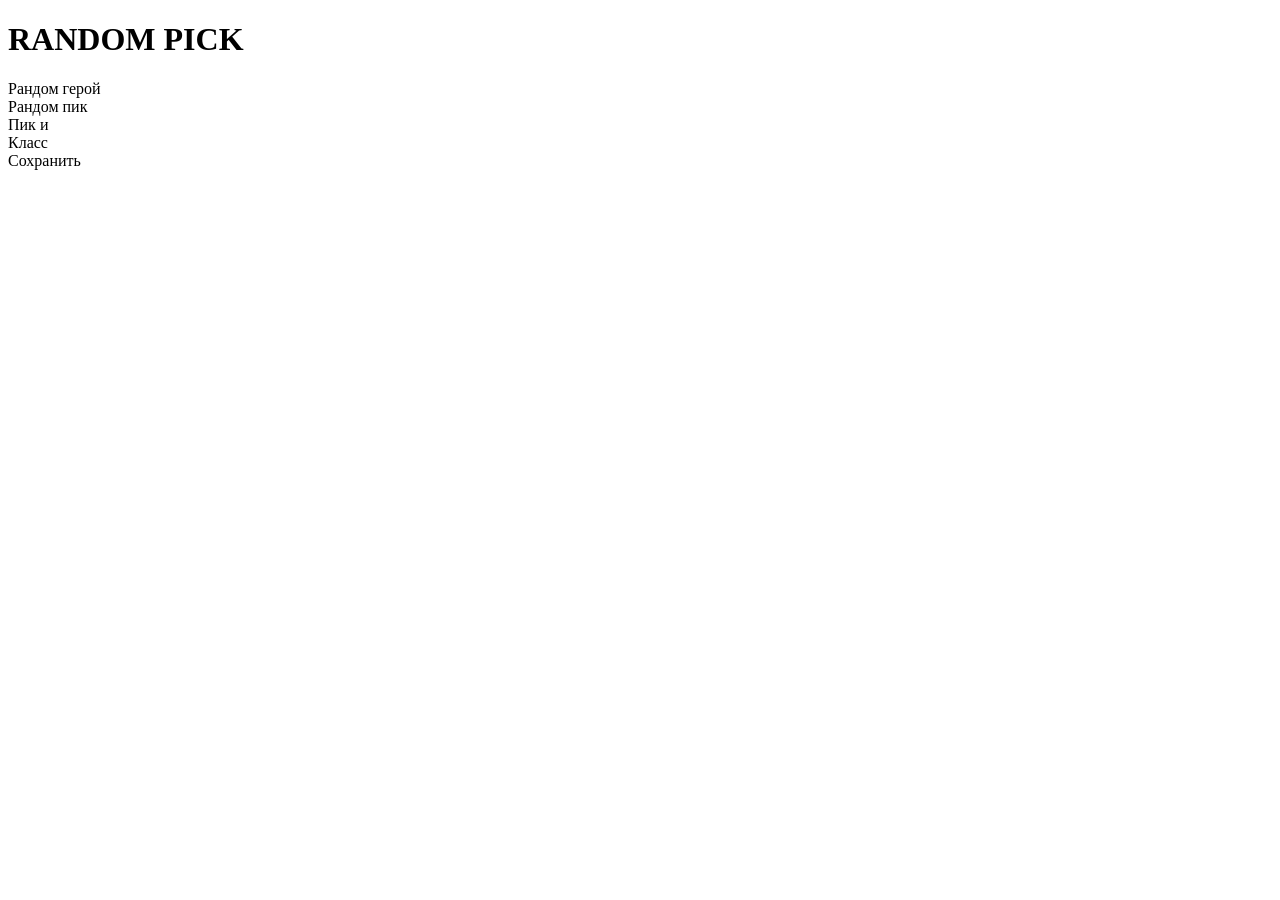
==== earthindex.html @ c7bc1d04 "Update earthindex.html" ====
<!DOCTYPE html>
<html lang=ru">
<head>
    <meta charset="UTF-8">
    <meta name="viewport" content="width=device-width, initial-scale=1.0">
    <title>Document</title>
    <link rel="stylesheet" href="style.css">
</head>
<body>
     <script src="main.js"></script>
    <h1 class="main-title">RANDOM PICK</h1>
    <div class ="container">
        <div class ="cell">Рандом герой</div>
        <div class ="cell">Рандом пик</div>
        <div class ="cell">Пик и </div>
        <div class ="cell">Класс</div>
        <div class ="cell">Сохранить</div>
    </div>
</body>
</html>
---- style.css ----

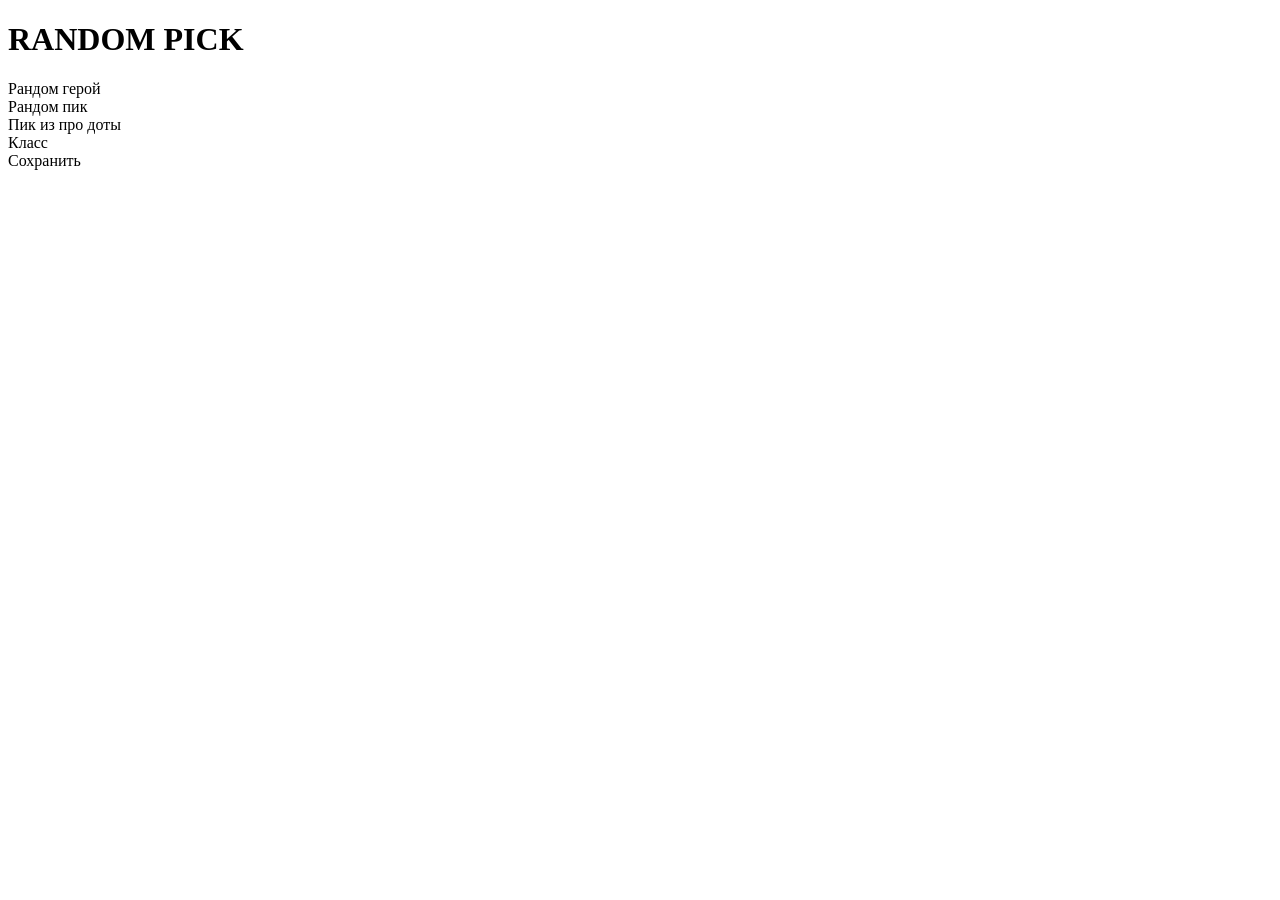
==== commit 73cfc1b2: "изменил 3 ячейку" ====
--- a/earthindex.html
+++ b/earthindex.html
@@ -12,7 +12,7 @@
     <div class ="container">
         <div class ="cell">Рандом герой</div>
         <div class ="cell">Рандом пик</div>
-        <div class ="cell">Пик и </div>
+        <div class ="cell">Пик из про доты </div>
         <div class ="cell">Класс</div>
         <div class ="cell">Сохранить</div>
     </div>
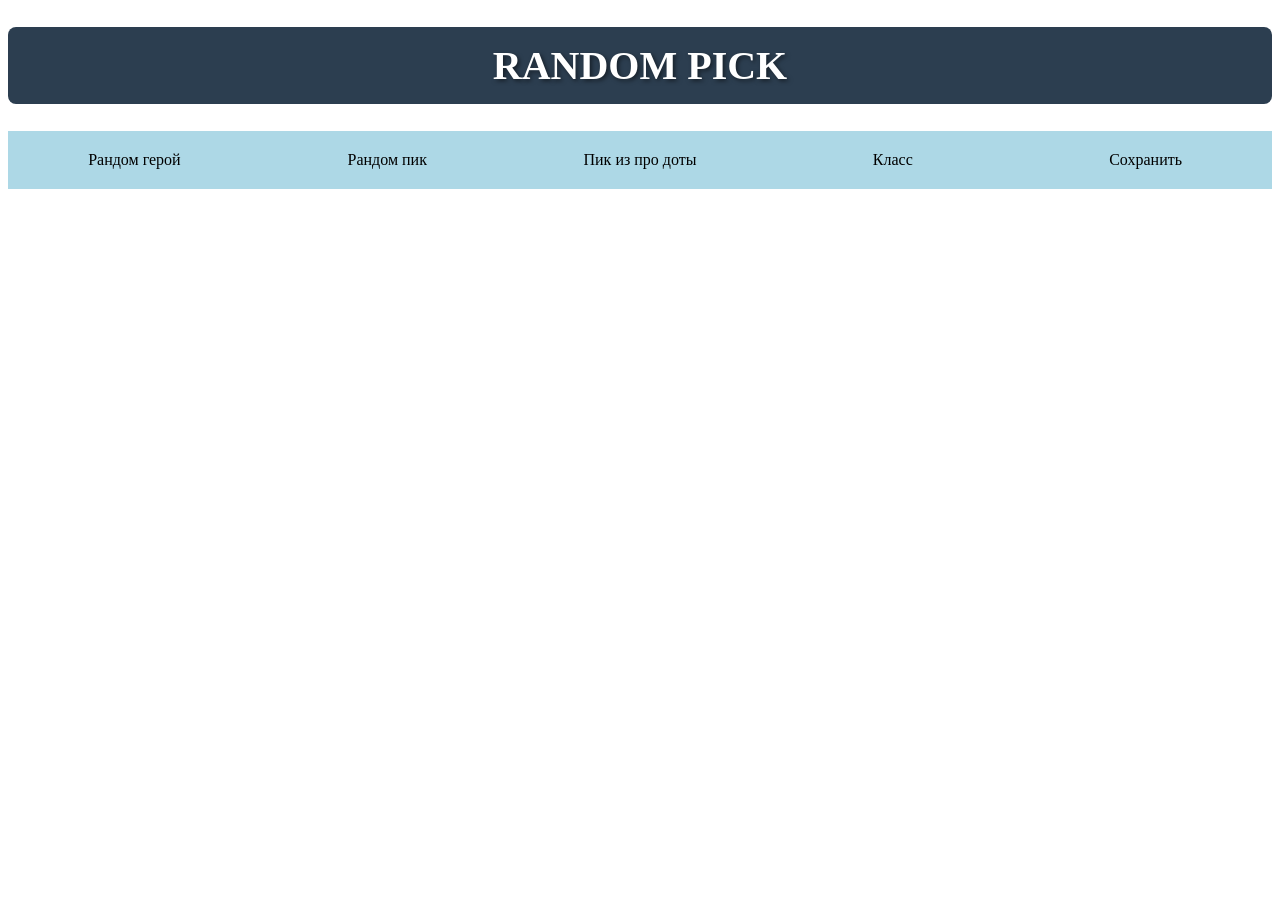
==== commit 656e7ac6: "Изменил название" ====
--- a/earthindex.html
+++ b/earthindex.html
@@ -4,10 +4,10 @@
     <meta charset="UTF-8">
     <meta name="viewport" content="width=device-width, initial-scale=1.0">
     <title>Document</title>
-    <link rel="stylesheet" href="style.css">
+    <link rel="stylesheet" href="earthstyle.css">
 </head>
 <body>
-     <script src="main.js"></script>
+     <script src="earthmain.js"></script>
     <h1 class="main-title">RANDOM PICK</h1>
     <div class ="container">
         <div class ="cell">Рандом герой</div>
--- a/earthstyle.css
+++ b/earthstyle.css
@@ -0,0 +1,23 @@
+.main-title {
+  font-size: 40px;
+  color: #ffffff;
+  background-color: #2c3e50;
+  padding: 15px;
+  border-radius: 8px;
+  text-shadow: 2px 2px 4px rgba(0,0,0,0.5); 
+  text-align: center;
+}
+
+.container {
+  display: flex;
+  justify-content: space-between; 
+  width: 100%;
+}
+
+.cell {
+  width: 30%;
+  background-color: lightblue;
+  text-align: center;
+  padding: 20px;
+  
+}
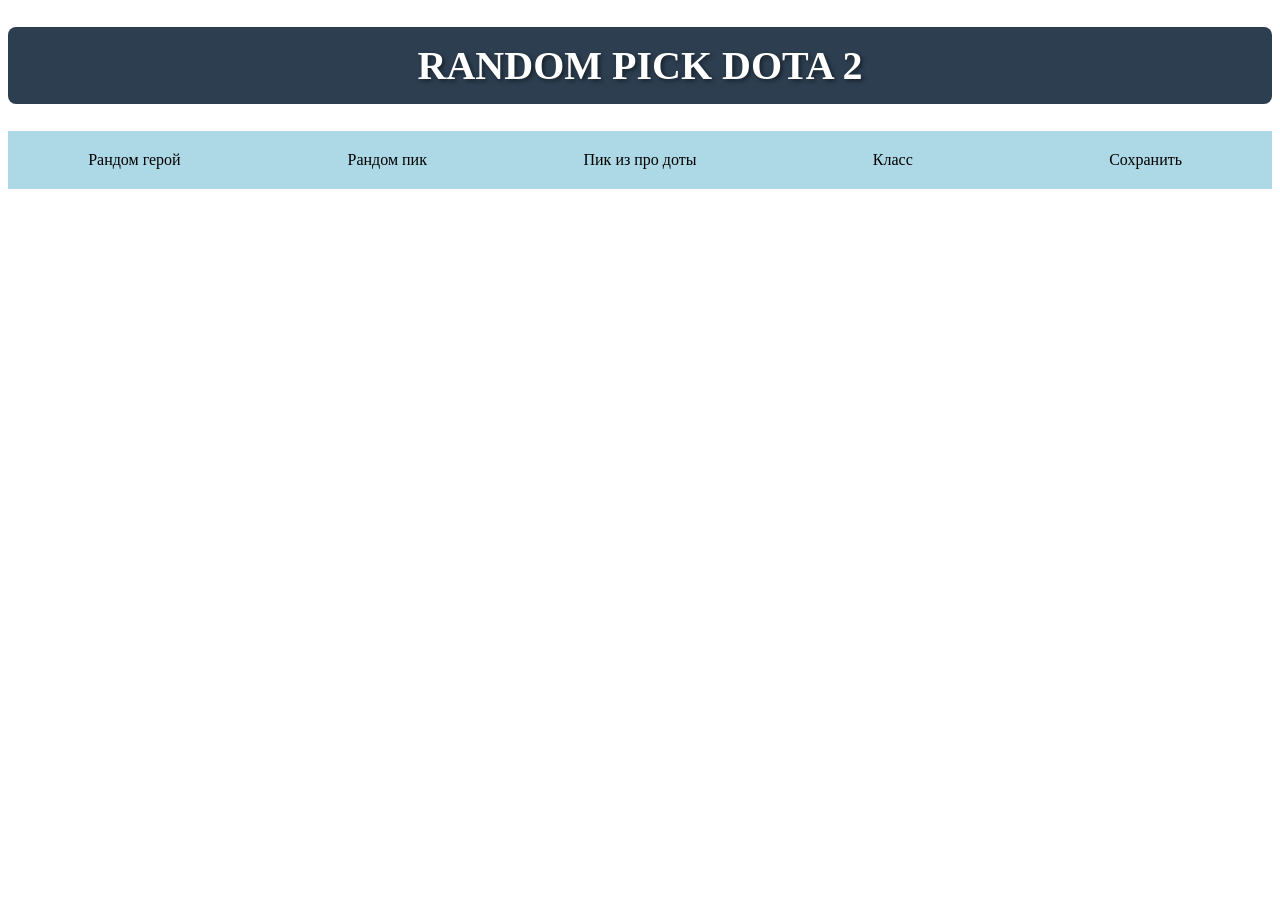
==== commit 3ad5daa9: "изменить название" ====
--- a/earthindex.html
+++ b/earthindex.html
@@ -8,7 +8,7 @@
 </head>
 <body>
      <script src="earthmain.js"></script>
-    <h1 class="main-title">RANDOM PICK</h1>
+    <h1 class="main-title">RANDOM PICK DOTA 2</h1>
     <div class ="container">
         <div class ="cell">Рандом герой</div>
         <div class ="cell">Рандом пик</div>
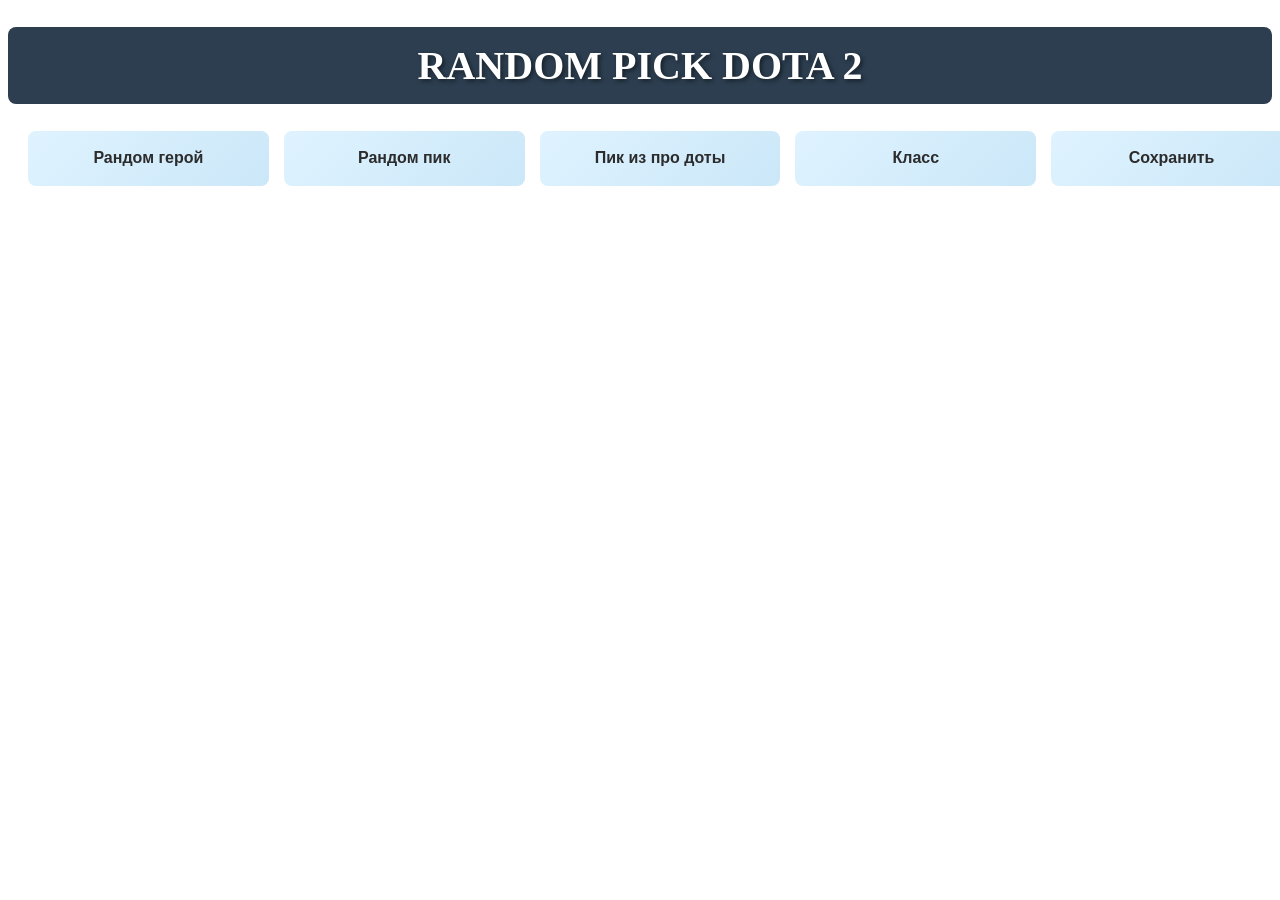
==== commit 5e4191a9: "сделать ячейки кнопками" ====
--- a/earthindex.html
+++ b/earthindex.html
@@ -8,13 +8,17 @@
 </head>
 <body>
      <script src="earthmain.js"></script>
+
+     
     <h1 class="main-title">RANDOM PICK DOTA 2</h1>
-    <div class ="container">
-        <div class ="cell">Рандом герой</div>
-        <div class ="cell">Рандом пик</div>
-        <div class ="cell">Пик из про доты </div>
-        <div class ="cell">Класс</div>
-        <div class ="cell">Сохранить</div>
+
+   <div class="menu">
+    <button class="menu-btn">Рандом герой</button>
+    <button class="menu-btn">Рандом пик</button>
+    <button class="menu-btn">Пик из про доты</button>
+    <button class="menu-btn">Класс</button>
+    <button class="menu-btn">Сохранить</button>
     </div>
+
 </body>
 </html>
--- a/earthstyle.css
+++ b/earthstyle.css
@@ -8,8 +8,9 @@
   text-align: center;
 }
 
-.container {
+.menu {
   display: flex;
+  gap : 15px;
   justify-content: space-between; 
   width: 100%;
 }
@@ -19,5 +20,75 @@
   background-color: lightblue;
   text-align: center;
   padding: 20px;
-  
+  border-radius: 5%;
 }
+
+.menu {
+    display: flex;
+    justify-content: space-between;
+    gap: 15px;
+    margin: 20px;
+}
+
+.menu-btn {
+    flex: 1;
+    height: 55px;
+
+    border: none;
+    border-radius: 8px;
+
+    background: linear-gradient(
+        135deg,
+        #dff3ff,
+        #cbe7f8
+    );
+
+    color: #2c2c2c;
+    font-size: 16px;
+    font-weight: 600;
+    cursor: pointer;
+
+    transition: all 0.3s ease;
+    position: relative;
+    overflow: hidden;
+}
+
+/* Эффект блика */
+.menu-btn::before {
+    content: "";
+    position: absolute;
+    top: 0;
+    left: -120%;
+    width: 100%;
+    height: 100%;
+
+    background: linear-gradient(
+        120deg,
+        transparent,
+        rgba(255,255,255,0.6),
+        transparent
+    );
+
+    transition: 0.6s;
+}
+
+/* Наведение */
+.menu-btn:hover {
+    transform: translateY(-4px);
+    box-shadow: 0 8px 20px rgba(0, 100, 255, 0.25);
+    background: linear-gradient(
+        135deg,
+        #eef9ff,
+        #d8efff
+    );
+}
+
+.menu-btn:hover::before {
+    left: 120%;
+}
+
+/* Нажатие */
+.menu-btn:active {
+    transform: scale(0.96);
+    box-shadow: 0 3px 10px rgba(0,0,0,0.2);
+}
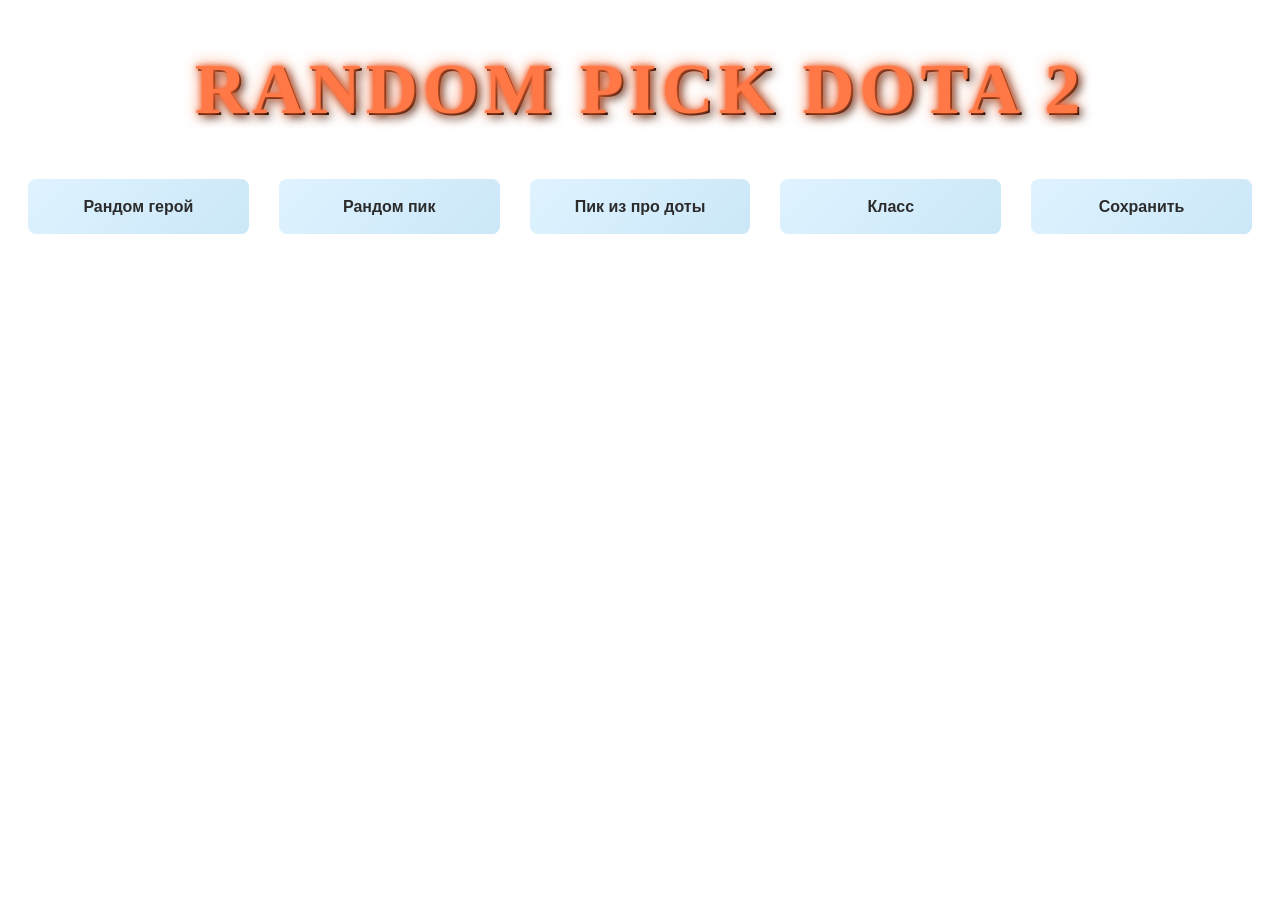
==== commit 62624d67: "дохренища изменений" ====
--- a/earthindex.html
+++ b/earthindex.html
@@ -9,8 +9,17 @@
 <body>
      <script src="earthmain.js"></script>
 
-     
-    <h1 class="main-title">RANDOM PICK DOTA 2</h1>
+    <h1 class="main-title"> RANDOM PICK DOTA 2 </h1>
+
+    <style>
+        body { 
+    background-image: url('https://i.pinimg.com/originals/cd/b7/e6/cdb7e6dd41bb0fdb0a319a72c4f10733.jpg');
+    background-size: cover; 
+    background-position: center; 
+    background-attachment: fixed; 
+    background-repeat: no-repeat; 
+        }
+    </style>
 
    <div class="menu">
     <button class="menu-btn">Рандом герой</button>
--- a/earthstyle.css
+++ b/earthstyle.css
@@ -1,20 +1,28 @@
-.main-title {
-  font-size: 40px;
-  color: #ffffff;
-  background-color: #2c3e50;
-  padding: 15px;
-  border-radius: 8px;
-  text-shadow: 2px 2px 4px rgba(0,0,0,0.5); 
-  text-align: center;
+/* Заголовок*/
+.main-title{
+    font-size:72px;
+    text-align:center;
+    color:#ff7846;
+    font-family:'Georgia', serif;
+    text-transform:uppercase;
+    letter-spacing:5px;
+
+    text-shadow:
+        0 0 5px #ff6b35,
+        0 0 15px #ff6b35,
+        2px 2px 0 #000,
+        4px 4px 10px rgba(0,0,0,.8);
+
+    animation:pulse 5s infinite;
 }
 
-.menu {
-  display: flex;
-  gap : 15px;
-  justify-content: space-between; 
-  width: 100%;
+@keyframes pulse{
+    0%{transform:scale(1);}
+    50%{transform:scale(1.03);}
+    100%{transform:scale(1);}
 }
 
+/* Ячейки*/
 .cell {
   width: 30%;
   background-color: lightblue;
@@ -23,10 +31,11 @@
   border-radius: 5%;
 }
 
+/* Ячейки в кнопки*/
 .menu {
     display: flex;
     justify-content: space-between;
-    gap: 15px;
+    gap: 30px;
     margin: 20px;
 }
 
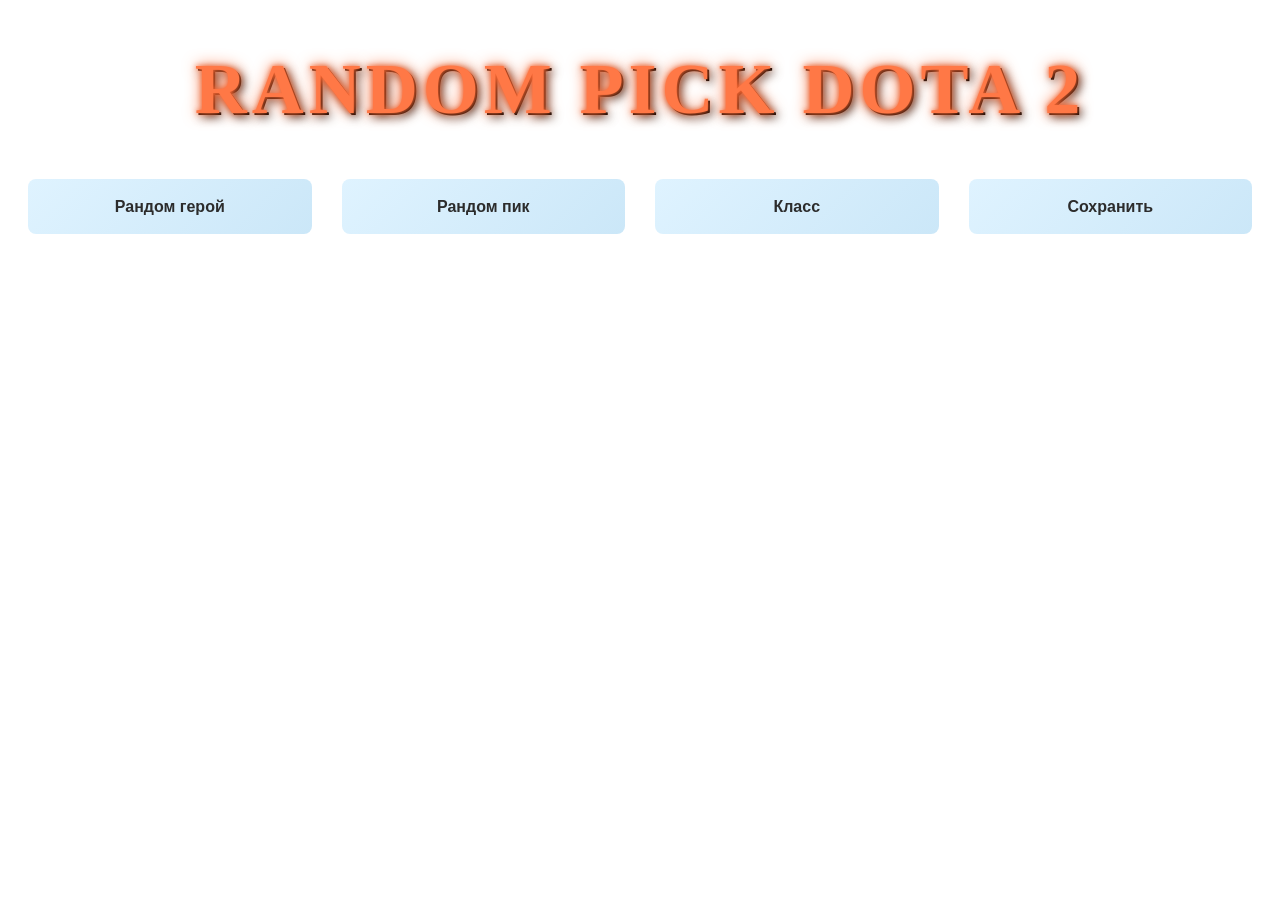
==== commit f5a5eeb1: "." ====
--- a/earthindex.html
+++ b/earthindex.html
@@ -24,10 +24,9 @@
    <div class="menu">
     <button class="menu-btn">Рандом герой</button>
     <button class="menu-btn">Рандом пик</button>
-    <button class="menu-btn">Пик из про доты</button>
     <button class="menu-btn">Класс</button>
     <button class="menu-btn">Сохранить</button>
     </div>
 
 </body>
-</html>
+</html>
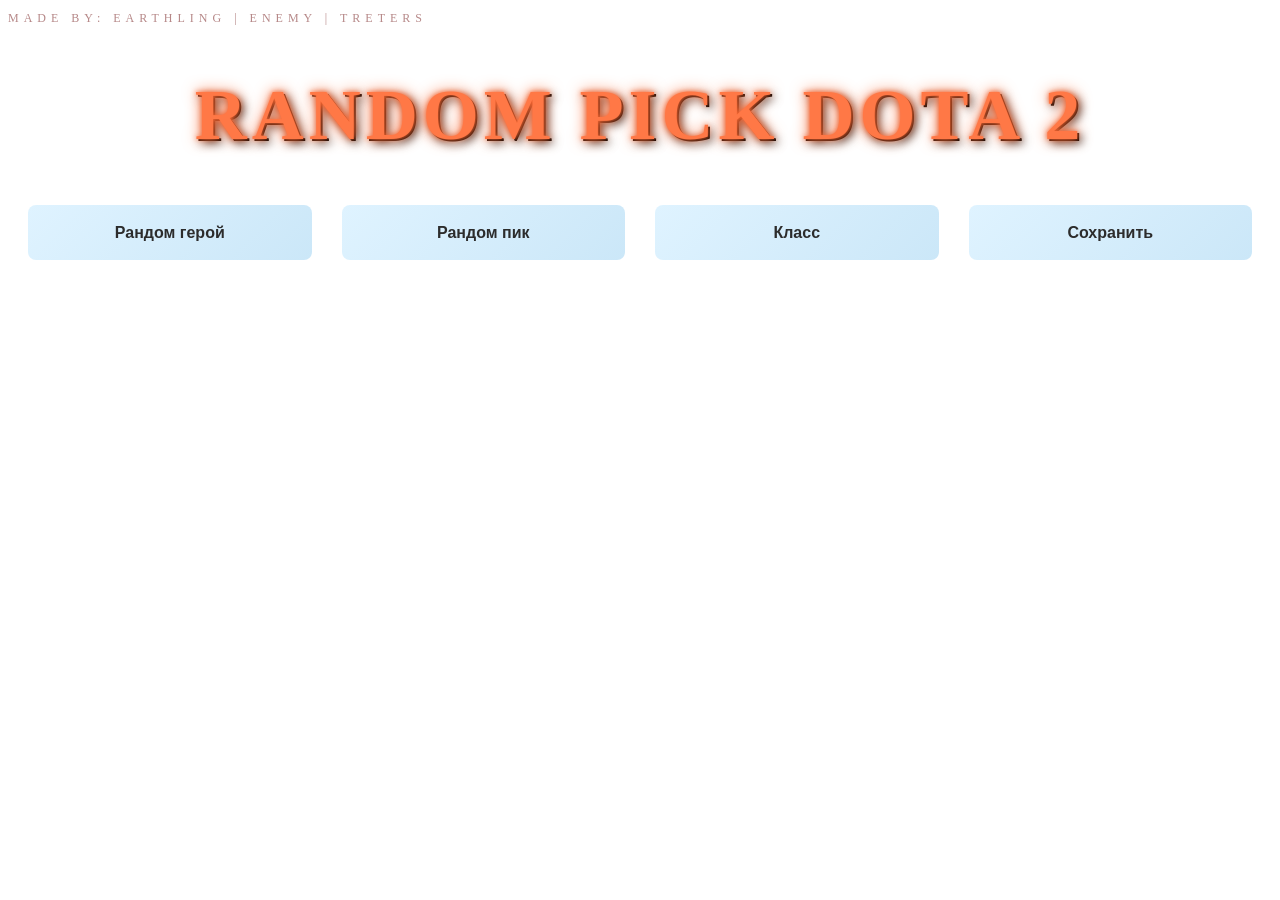
==== commit f31f59f8: "добавить имена" ====
--- a/earthindex.html
+++ b/earthindex.html
@@ -8,8 +8,13 @@
 </head>
 <body>
      <script src="earthmain.js"></script>
+     <script src="hero.js"></script>
+     <script src="main.js"></script>
 
+    <a class="credits"> Made by: Earthling | Enemy | Treters </a>
     <h1 class="main-title"> RANDOM PICK DOTA 2 </h1>
+   
+
 
     <style>
         body { 
--- a/earthstyle.css
+++ b/earthstyle.css
@@ -21,6 +21,17 @@
     50%{transform:scale(1.03);}
     100%{transform:scale(1);}
 }
+
+/* Имена*/
+.credits {
+    font-size:12px;
+    text-align:center;
+    color:rgb(182, 136, 136);
+    font-family:'Georgia', serif;
+    text-transform:uppercase;
+    letter-spacing:5px;
+}
+
 
 /* Ячейки*/
 .cell {
